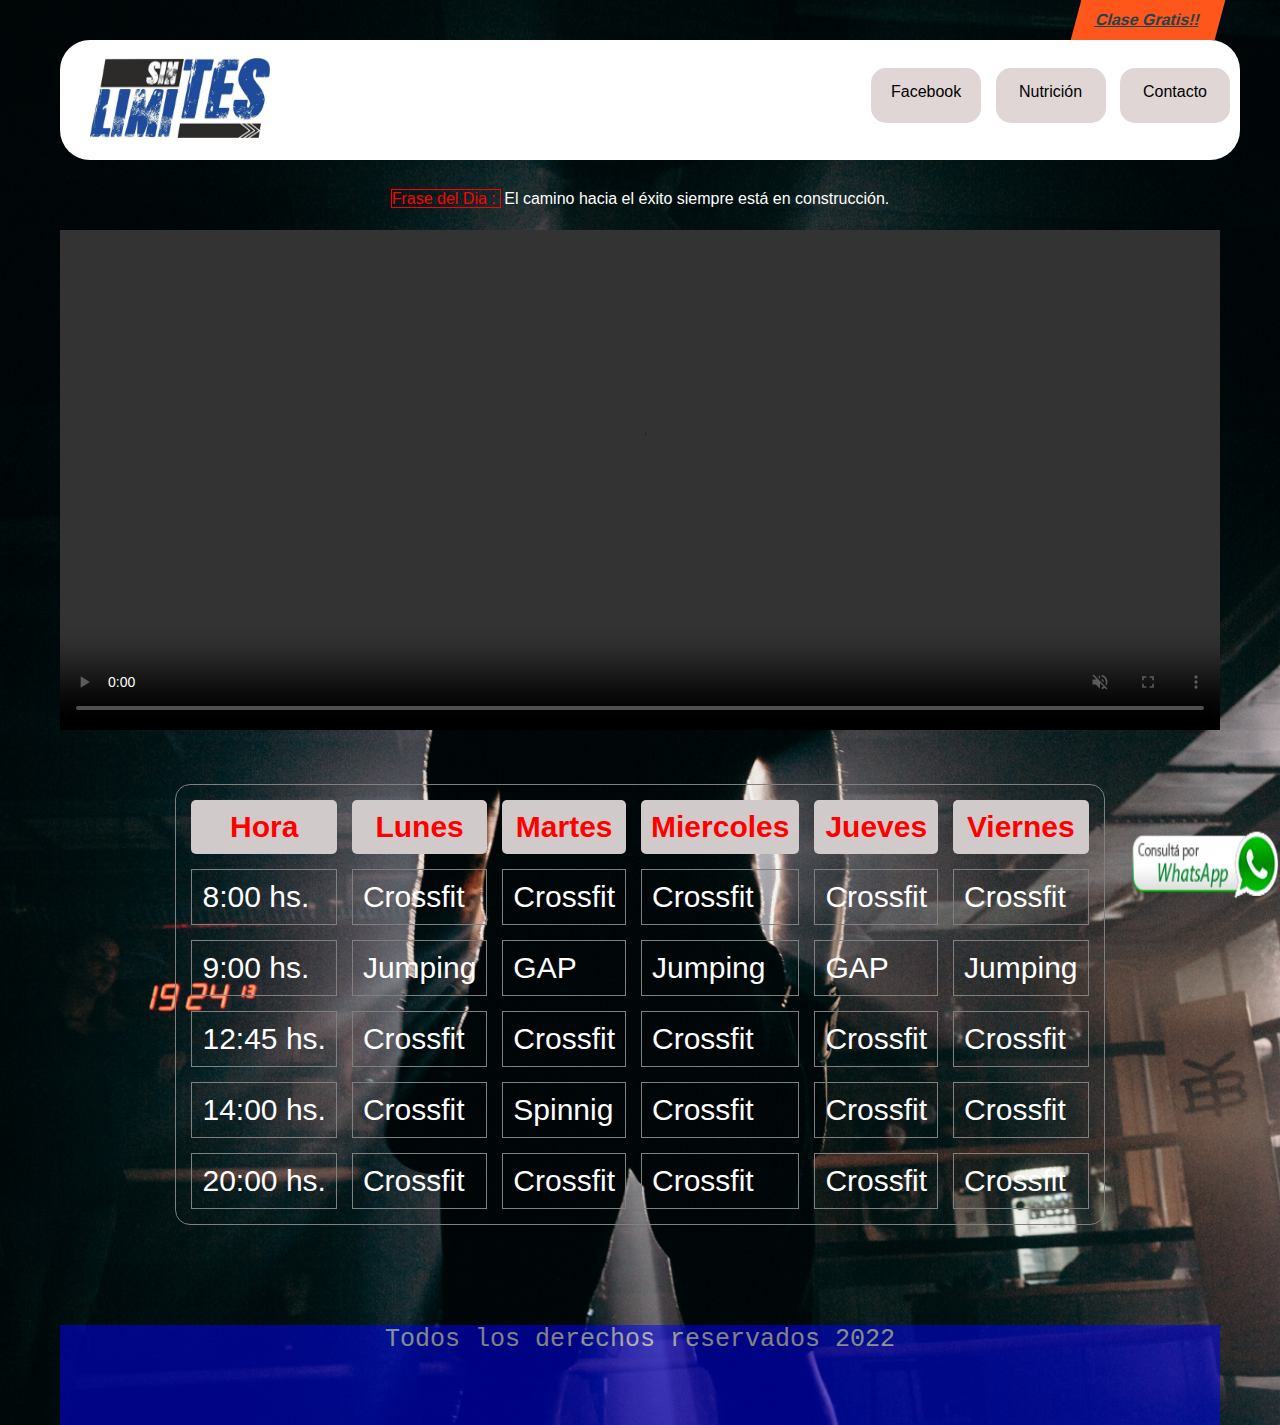
==== index.html @ e8a1ad53 "se hicieron cambios en estilos y medias queries" ====
<!DOCTYPE html>
<html lang="es">
	<head>
		<meta charset="UTF-8" />
		<meta http-equiv="X-UA-Compatible" content="IE=edge" />
		<meta name="viewport" content="width=device-width, initial-scale=1.0" />
		<title>Gimnasio Sin Límites</title>
		<link rel="stylesheet" href="style.css" />
	<script src="Js/script.js"></script>
	</head>

	<body>
		
		
  <div class="divsection">
		<section>
			<a class="claseGratis " href="Contacto/indexContacto.html"  >Clase Gratis!!</a>
		</section>
		
	</div>
		<!-- INICIO DE HEADER -->
		<header>
			<img
				class="logoSinLimites"
				src="imagenes/logoSL.jpg"
				alt="sinLimitesGym" />

			<nav class="menu">
				
					<a href="#"><i class="face""></i> Facebook</a>
					
					<!--btn de actividades solo aparece cuando estoy en mobile-->
					<a
						href="../sinLimitesGym/Actividades/indexActividades.html"
						class="actividades">
						Actividades</a
					>
					<a href="Nutricion/indexNutricion.html">Nutrición</a>
					<a href="../sinLimitesGym/Contacto/indexContacto.html">Contacto </a>
					
				
			</nav>

         <!-- Inicio del menu mobile tipo hamburguesa-->



		 <!-- Botón de menu tipo hamburguesa. Aparecerá solo en modo mobile. -->
		 <div class="btn-menu mobile" id="btn-menu" onclick="Menu()">
			<!-- dentro ponemos 3 div, uno para cada línea -->
			<div class="linea"></div>
			<div class="linea"></div>
			<div class="linea"></div>
		  </div>
  
		  <!-- Lista de botones para el menu mobile -->
		  <nav class="btn-list mobile" id="btn-list">
			<a href="#">Facebook</a>
			<a href="../sinLimitesGym/Actividades/indexActividades.html">Actividades</a>
			<a href="Nutricion/indexNutricion.html">Nutricion</a>
			<a href="../sinLimitesGym/Contacto/indexContacto.html">Contacto</a>
		  </nav>

		  <!--fin del menu mobile-->

		</header>

		<!-- FIN DE HEADER -->

		<!-- FRASE DEL DIA-->
			<div class="fraseDelDia">
				<p>
					<span>Frase del Dia : </span> El camino hacia el éxito siempre está en
					construcción.
				</p>
			</div>
		<!-- FRASE DEL DIA-->	



		<video src="Video/videoPromocional.mp4" autoplay="true" muted="true" loop="true" controls>video</video>
		<!--<video src="Video/octubreSL.mp4"autoplay="true" muted="true" loop="true"></video>-->
		


		

<!-- INICIO DE TABLA DE ACTIVIDADES-->
		
			<table>
				<!-- tabla entera-->
				<tr>
					<!-- titulos-->
					<th>Hora</th>
					<th>Lunes</th>
					<th>Martes</th>
					<th>Miercoles</th>
					<th>Jueves</th>
					<th>Viernes</th>
				</tr>
				<tbody>
					<!-- cuerpo de la tabla-->
					<tr>
						<!-- celda de tabla-->
						<td>8:00 hs.</td>
						<td>Crossfit</td>
						<td>Crossfit</td>
						<td>Crossfit</td>
						<td>Crossfit</td>
						<td>Crossfit</td>
					</tr>
					<tr>
						<!-- celda de tabla-->
						<td>9:00 hs.</td>
						<td>Jumping</td>
						<td>GAP</td>
						<td>Jumping</td>
						<td>GAP</td>
						<td>Jumping</td>
					</tr>
					<tr>
						<!-- celda de tabla-->
						<td>12:45 hs.</td>
						<td>Crossfit</td>
						<td>Crossfit</td>
						<td>Crossfit</td>
						<td>Crossfit</td>
						<td>Crossfit</td>
					</tr>
					<tr>
						<!-- celda de tabla-->
						<td>14:00 hs.</td>
						<td>Crossfit</td>
						<td>Spinnig</td>
						<td>Crossfit</td>
						<td>Crossfit</td>
						<td>Crossfit</td>
					</tr>
					<tr>
						<!-- celda de tabla-->
						<td>20:00 hs.</td>
						<td>Crossfit</td>
						<td>Crossfit</td>
						<td>Crossfit</td>
						<td>Crossfit</td>
						<td>Crossfit</td>
					</tr>
				</tbody>
			</table>
			

<!-- FIN DE TABLA DE ACTIVIDADES-->




<!--logo de Wasap-->	
<img onclick="wasap()" class="logoWasap" src="imagenes/icono-whatsapp.png" alt="">
<img onclick="wasap()"class="wspHover"src="imagenes/icono-whatsapp-hover.png" alt="">

<!-- fin logo-->
	


<footer>Todos los derechos reservados 2022</footer>

	</body>
</html>
---- style.css ----
body {
	/*background-image: url(imagenes/Fondo.jpg);*/
	background-image: url(imagenes/FondoHD.jpg);
	background-size: cover;
	border-radius: 20px;
	margin: 0px 20px 0px 20px;
	padding: 0px 40px 4px 40px;
	color: white;
	font-family: Arial, Helvetica, sans-serif;
	height: 1000px;
}

/*btn actividaes cuando si no esta en mobile no se ve,
porque la tabla se muestra en la pantalla principal*/
.actividades {
	display: none !important;
}

/*btn del menu hamburguesa*/
.mobile {
	display: none;
}

.divsection {
	display: block;
	height: 40px;
}
.claseGratis {
	background-color: aqua;
	background: #ff561b;
	padding: 11px 20px;
	transform: skewX(-15deg);
	color: #254250;
	transform-origin: 50% 50%;
	float: right;
	font-weight: bold;
}

.logoSinLimites {
	width: 180px;
	height: 80px;
	position: relative;
	float: left;
	border-radius: 1px;
	margin-left: 20px;
	margin-top: 8px;
}

header {
	background-color: white;
	border-radius: 30px;
	width: 100%;
	height: 100px;
	padding: 10px;
	position: sticky;
	top: 0;
}

/*menu desplazado a la derecha*/
.menu {
	float: right;
}

/*enlaces del menu*/

.menu a {
	position: relative;
	top: 18px;
	display: inline-block;
	color: black;
	background-color: #e1d6d6;
	width: 80px;
	height: 25px;
	border-radius: 15px;
	transition: all 1s;
	text-align: center;
	padding: 15px;
	margin-left: 10px;
	text-decoration: none;
}

/*cuando paso el mouse por encima del menu*/
.menu a:hover {
	color: white;
	background-color: blue;
	border-radius: 0px;
	width: 200px;
	height: 30px;
}

/*inicio de frase del día*/

.fraseDelDia {
	display: block;
	height: 60px;
}

p {
	text-align: center;
	margin: 0px auto;
	padding: 20px;
	margin-top: 10px;
}

span {
	color: red;
	border: 1px solid red;
	margin: 0px 3px 0px 0px;
}

/*Fin de frase del día*/

/*video promocional*/

video {
	width: 100%;
	height: 50%;
}

/*Inicio  de la tabla*/
table {
	font-size: 30px;
	border: 1px solid gray;
	border-spacing: 15px;
	border-radius: 15px;
	margin: 0px auto;
	/*margin auto para que centre la tabla en la pagina*/
	margin-top: 50px;
}

/*propiedad de titulos table head -encabezado*/
th {
	color: red;
	background-color: rgb(209, 202, 202);
	border-radius: 5px;
	padding: 10px;
}

/*propiedad de los datos table data */
td {
	padding: 10px;
	border: 1px solid gray;
}

/*poso por encima de cada celda celda table row*/
tr:hover {
	background-color: blue;
	color: white;
	cursor: pointer;
}

/*Fin de la tabla*/

/*inicio de logo*/

.logoWasap {
	position: fixed;
	bottom: 0px;
	right: 0px;
	width: 150px;
	height: 71px;
	float: left;
	z-index: 11;
	transition: all 0.3s; /*ver*/
	cursor: pointer;
}

.wspHover {
	position: fixed;
	bottom: 0px;
	right: 0px;
	width: 150px;
	height: 71px;
	float: left;
	display: none;
	cursor: pointer;
	z-index: 2;
}

.logoWasap:hover {
	display: none;
}

.wspHover {
	display: block;
}

/*fin de logo*/

/*Inicio Footer*/
footer {
	margin-top: 100px;
	height: 100px;
	text-align: center;
	opacity: 0.5;
	font-size: 25px;
	font-family: "Courier New", Courier, monospace;
	color: white;
	background-color: blue;
}

.face{background-image:url(imagenes/LogoFacebook1.png) ;}

/*---------------------------------------------*/
/*menu tipo hamburguesa*/

/*---------------------------------------------*/

.btn-menu {
	height: 30px;
	width: 30px;
	float: right;
	position: relative;
	top: 10px;
	transition: all 0.15s;
	opacity: 0.5;
}

.btn-menu-abierto,
.btn-menu:hover {
	cursor: pointer;
	opacity: 1;
	transform: scale(0.8);
}

.btn-menu-abierto .linea {
	background-color: black;
}

.linea {
	width: 30px;
	height: 4px;
	background-color: black;
	margin: 4px 0px;
	border-radius: 5px;
	position: relative;
	top: 0px;
	left: 0px;
	opacity: 1;
	transition: all 0.2s;
}

.btn-menu-abierto .linea:nth-child(1) {
	transform: rotate(35deg);
	top: 8px;
	left: -2px;
	width: 35px;
}

.btn-menu-abierto .linea:nth-child(2) {
	opacity: 0;
}

.btn-menu-abierto .linea:nth-child(3) {
	transform: rotate(-34deg);
	top: -8px;
	left: -2px;
	width: 35px;
}

.btn-list {
	background-color: white;
	box-shadow: 0px 5px 5px 5px rgba(0, 0, 0, 0.3);
	float: right;
	position: fixed;
	top: 120px;
	width: 200px;
	right: -400px;
	transition: all 0.25s;
}

.btn-list a {
	padding: 20px 32px;
	font-size: 15px;
	text-decoration: none;
	color: #333;
	display: block;
	background-color: white;
	text-align: right;
	transition: all 0.25s;
}
.btn-list a:hover {
	color: white;
	background-color: green;
	top: 0;
}

.btn-list-abierto {
	right: 0px;
}

/*fin boton hamburguesa*/

/*  INICIO MEDIAS QUERYS*/

/*-------------------------------*/
/* 1)- mobile habmburguesa - hasta 400px
   1) - mobile - desde 400px hasta 600px
   2) - tablet -desde 601px lo mínimo  hasta 1000px lo máximo
   3) - desktop*
/*---------------------------------*/

/* mobile con boton hamburguesa */

@media (max-width: 401px) {
	.mobile {
		display: block;
	}

	.menu {
		display: none;
	}
	body {
		width: 100%;
		height: 600px;
		background-image: none;
		background-color: #15161a;
		background-size: cover;
		background-position: center;
		margin: 0;
		padding: 0;
	}

	video {
		display: none;
	}

	header {
		background-color: white;
		border-radius: 0px;
		width: 100%;
		height: 17%;
		padding: 0px;
		position: relative;
		top: 0;
		margin: 0 auto;
	}

	.claseGratis {
		margin-right: 7px;
	}

	.fraseDelDia {
		margin-top: 53px;
	}

	.btn-list {
		top: 142px;
	}

	table {
		display: none;
	}

	.logoWasap {
		position: fixed;
		bottom: 0px;
		right: 0px;
		width: 116px;
		height: 60px;
		float: left;
		z-index: 11;
		transition: all 0.3s;
		cursor: pointer;
	}

	.wspHover {
		position: fixed;
		bottom: 0px;
		right: 0px;
		width: 116px;
		height: 60px;
		float: left;
		z-index: 2;
		transition: all 0.3s;
		cursor: pointer;
	}
}

/*------------------------------*/

/*mobile sin btn hamburguesa*/

/*-------------------------------*/

@media (min-width: 402px) and (max-width: 600px) {
	/*desaparece la tabla  de actividades
	y aparece el boton de actividades */

	table {
		display: none;
	}

	body {
		background-image: none;
		background-color: blue;
	}

	/*btn de actividadaes */

	.actividades {
		position: relative;
		top: 18px;

		display: block !important;
		color: black;
		background-color: #e1d6d6;
		width: 80px;
		height: 25px;
		border-radius: 15px;
		transition: all 1s;
		text-align: center;
		padding: 15px;
		text-decoration: none;
		margin: 0px auto;
	}

	video {
		display: none;
	}
	header {
		background-color: white;
		border-radius: 30px;
		width: 51vh;
		height: 60vh;
		padding: 10px;
		position: relative;
		top: 0;
		margin: 0 auto;
	}

	.logoSinLimites {
		position: relative;
		margin: 0px auto;
		float: inherit;
		display: block;
		width: 40vh;
		height: 14vh;
	}

	.menu {
		width: 80%;
		background-color: white;
		float: none;
		margin: 0px auto;
		display: block;
	}

	.menu a {
		position: relative;
		top: 18px;
		display: block;
		color: black;
		background-color: #e1d6d6;
		width: 30vh;
		height: 4vh;
		border-radius: 15px;
		transition: all 1s;
		text-align: center;
		padding: 15px;
		text-decoration: none;
		margin: 0px auto;
		margin-top: 3px;
	}

	a:hover {
		color: white;
		background-color: rgb(47, 47, 56);
		border-radius: 0px;
		width: -webkit-fill-available;
		height: 30px;
	}

	footer {
		margin-top: 280px;
		height: 100px;
		text-align: center;
		padding: 55px 0px 0px -4px;
		font-size: 25px;
		font-family: "Courier New", Courier, monospace;
		color: blue;
		background-color: white;
	}
	.logoWasap {
		position: fixed;
		bottom: 0px;
		right: 0px;
		width: 130px;
		height: 65px;
		float: left;
		z-index: 11;
		transition: all 0.3s;
		cursor: pointer;
	}

	.wspHover {
		position: fixed;
		bottom: 0px;
		right: 0px;
		width: 130px;
		height: 65px;
		float: left;
		z-index: 2;
		transition: all 0.3s;
		cursor: pointer;
	}
}

/*-------------------------------*/
/*tablet*/
/*-------------------------------*/

@media (min-width: 601px) and (max-width: 1000px) {
	body {
		width: 100%;
		background-image: url("imagenes/actividades3.jpg");
		background-size: cover;
		background-position: center;
	}

	header {
		background-color: white;
		border-radius: 30px;
		width: 100%;
		height: 20vh;
		padding: 10px;
		position: relative;
	}

	.logoSinLimites {
		position: relative;
		display: block;
		width: 200px;
		height: 100px;
	}

	.menu {
		float: right;
	}
	.menu a {
		position: relative;
		width: 70px;
		height: 20px;
		margin-top: 5px;
		margin-left: 20px;
	}

	.menu a:hover {
		color: white;
		background-color: rgb(0, 38, 255);
		border-radius: 0px;
		width: 100px;
		height: 10px;
	}

	table {
		width: 100%;
		font-size: 21px;
	}
}
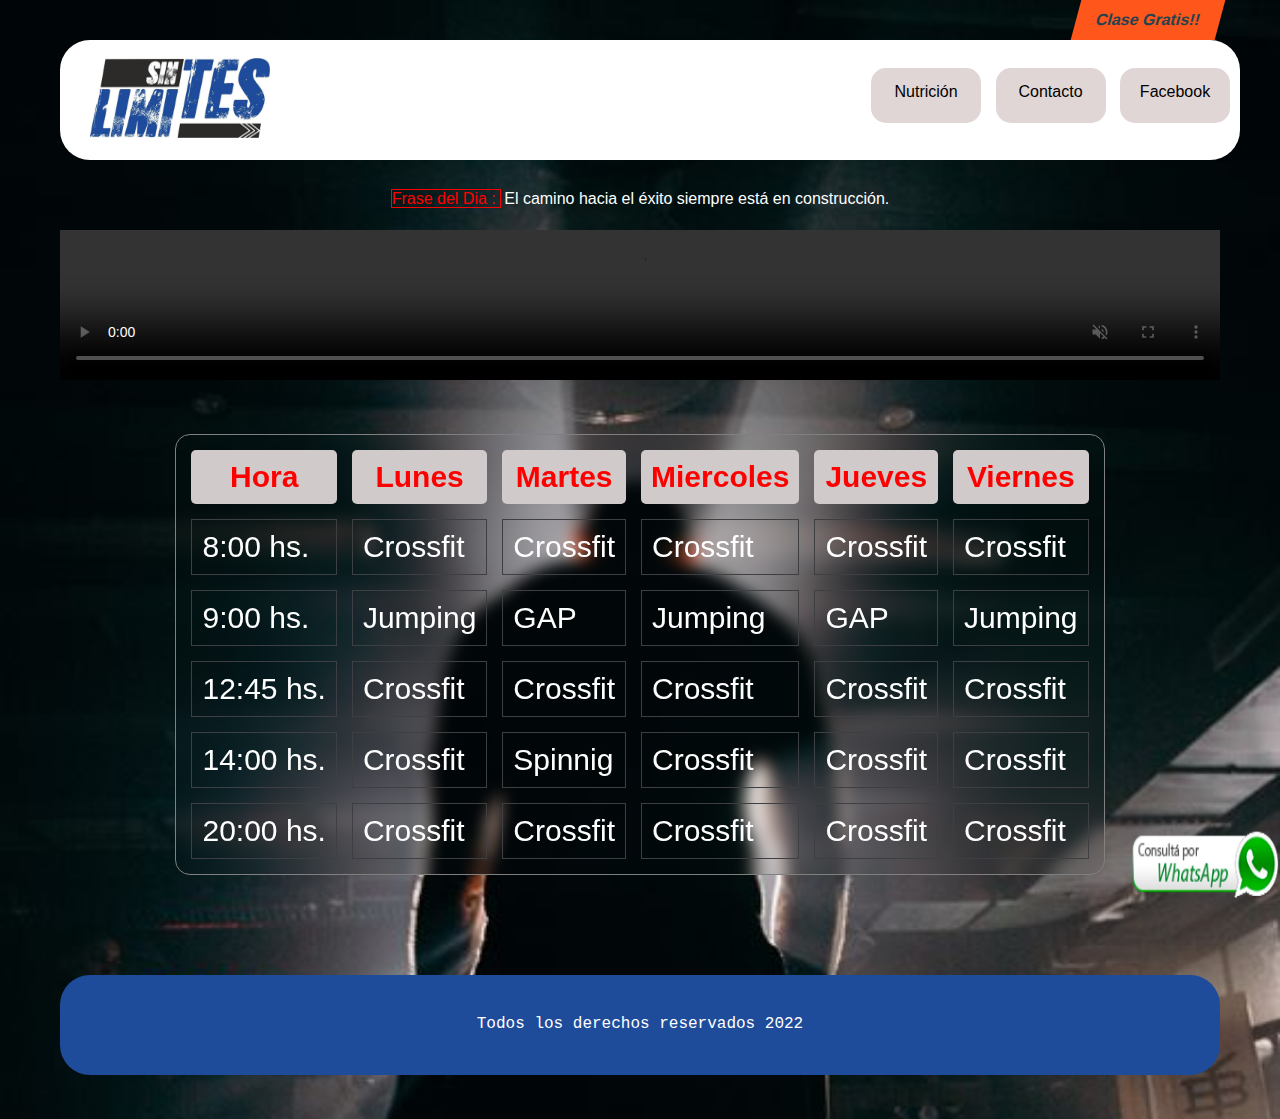
==== commit c9440454: "se realizaron ultimos detalles" ====
--- a/index.html
+++ b/index.html
@@ -12,14 +12,15 @@
 	<body>
 		
 		
-  <div class="divsection">
+ <div class="divsection">
 		<section>
-			<a class="claseGratis " href="Contacto/indexContacto.html"  >Clase Gratis!!</a>
+			<a class="claseGratis " href="Contacto/indexContacto.html">Clase Gratis!!</a>
 		</section>
 		
 	</div>
 		<!-- INICIO DE HEADER -->
 		<header>
+			
 			<img
 				class="logoSinLimites"
 				src="imagenes/logoSL.jpg"
@@ -27,7 +28,7 @@
 
 			<nav class="menu">
 				
-					<a href="#"><i class="face""></i> Facebook</a>
+					
 					
 					<!--btn de actividades solo aparece cuando estoy en mobile-->
 					<a
@@ -36,8 +37,10 @@
 						Actividades</a
 					>
 					<a href="Nutricion/indexNutricion.html">Nutrición</a>
-					<a href="../sinLimitesGym/Contacto/indexContacto.html">Contacto </a>
+					<a href="Contacto/indexContacto.html">Contacto </a>
 					
+
+					<a href="#"><i class="face""></i> Facebook</a>
 				
 			</nav>
 
@@ -78,11 +81,10 @@
 
 
 
-		<video src="Video/videoPromocional.mp4" autoplay="true" muted="true" loop="true" controls>video</video>
+		<video src="Video/videoPromocional.mp4" autoplay="true" muted="false" loop="true" controls="true" id:"video">video</video>
 		<!--<video src="Video/octubreSL.mp4"autoplay="true" muted="true" loop="true"></video>-->
 		
-
-
+		
 		
 
 <!-- INICIO DE TABLA DE ACTIVIDADES-->
@@ -162,7 +164,7 @@
 	
 
 
-<footer>Todos los derechos reservados 2022</footer>
+ <footer>Todos los derechos reservados 2022</footer>
 
 	</body>
 </html>
--- a/style.css
+++ b/style.css
@@ -1,13 +1,13 @@
 body {
 	/*background-image: url(imagenes/Fondo.jpg);*/
-	background-image: url(imagenes/FondoHD.jpg);
+	background-image: url(imagenes/FondoHD2.jpg);
 	background-size: cover;
 	border-radius: 20px;
 	margin: 0px 20px 0px 20px;
 	padding: 0px 40px 4px 40px;
 	color: white;
 	font-family: Arial, Helvetica, sans-serif;
-	height: 1000px;
+	
 }
 
 /*btn actividaes cuando si no esta en mobile no se ve,
@@ -27,6 +27,7 @@
 }
 .claseGratis {
 	background-color: aqua;
+	text-decoration: none;
 	background: #ff561b;
 	padding: 11px 20px;
 	transform: skewX(-15deg);
@@ -34,6 +35,12 @@
 	transform-origin: 50% 50%;
 	float: right;
 	font-weight: bold;
+	transition: all 1s;
+}
+
+
+.claseGratis:hover{
+	color: white;
 }
 
 .logoSinLimites {
@@ -82,10 +89,8 @@
 /*cuando paso el mouse por encima del menu*/
 .menu a:hover {
 	color: white;
-	background-color: blue;
-	border-radius: 0px;
-	width: 200px;
-	height: 30px;
+	background-color:  #1e4b9a;
+	top: 5px;
 }
 
 /*inicio de frase del día*/
@@ -115,7 +120,9 @@
 video {
 	width: 100%;
 	height: 50%;
-}
+	/*pointer-events:none;*/
+}
+
 
 /*Inicio  de la tabla*/
 table {
@@ -126,6 +133,7 @@
 	margin: 0px auto;
 	/*margin auto para que centre la tabla en la pagina*/
 	margin-top: 50px;
+	backdrop-filter: blur(8px);
 }
 
 /*propiedad de titulos table head -encabezado*/
@@ -139,12 +147,12 @@
 /*propiedad de los datos table data */
 td {
 	padding: 10px;
-	border: 1px solid gray;
+	border: 1px solid #3e3f43;
 }
 
 /*poso por encima de cada celda celda table row*/
 tr:hover {
-	background-color: blue;
+	background-color:#1e4b9a;
 	color: white;
 	cursor: pointer;
 }
@@ -189,17 +197,20 @@
 
 /*Inicio Footer*/
 footer {
-	margin-top: 100px;
-	height: 100px;
-	text-align: center;
-	opacity: 0.5;
-	font-size: 25px;
-	font-family: "Courier New", Courier, monospace;
-	color: white;
-	background-color: blue;
-}
-
-.face{background-image:url(imagenes/LogoFacebook1.png) ;}
+	background-position: bottom;
+    margin-top: 100px;
+    height: 20px;
+    padding: 40px 0px 40px 0px;
+    text-align: center;
+    /* opacity: 0.5; */
+    font-size: 16px;
+    font-family: "Courier New", Courier, monospace;
+    color: white;
+    background-color: #1e4b9a;
+    border-radius: 30px;
+	margin-bottom: 40px;
+}
+
 
 /*---------------------------------------------*/
 /*menu tipo hamburguesa*/
@@ -312,11 +323,15 @@
 	}
 	body {
 		width: 100%;
-		height: 600px;
-		background-image: none;
-		background-color: #15161a;
+		
+		
+		background-image: url(imagenes/Fondo.jpg);
 		background-size: cover;
 		background-position: center;
+		background-repeat: no-repeat;
+
+		background-color: #15161a;
+		
 		margin: 0;
 		padding: 0;
 	}
@@ -329,7 +344,7 @@
 		background-color: white;
 		border-radius: 0px;
 		width: 100%;
-		height: 17%;
+		/*height: 17%;*/
 		padding: 0px;
 		position: relative;
 		top: 0;
@@ -341,7 +356,7 @@
 	}
 
 	.fraseDelDia {
-		margin-top: 53px;
+		margin-top: 30px;
 	}
 
 	.btn-list {
@@ -354,11 +369,11 @@
 
 	.logoWasap {
 		position: fixed;
-		bottom: 0px;
-		right: 0px;
-		width: 116px;
-		height: 60px;
-		float: left;
+		top: 0px;
+    left: 0px;
+    width: 95px;
+    height: 40px;
+		/*float: left;*/
 		z-index: 11;
 		transition: all 0.3s;
 		cursor: pointer;
@@ -366,15 +381,23 @@
 
 	.wspHover {
 		position: fixed;
-		bottom: 0px;
-		right: 0px;
-		width: 116px;
-		height: 60px;
-		float: left;
+		top: 0px;
+    left: 0px;
+    width: 95px;
+    height: 40px;
+		/*float: left;*/
 		z-index: 2;
 		transition: all 0.3s;
 		cursor: pointer;
 	}
+
+
+	.btn-menu{right: 8px;
+	}
+
+	footer{height: 50px;
+		  padding: 20px 0px 20px 0px;
+		  margin-top: 340px;}
 }
 
 /*------------------------------*/
@@ -392,8 +415,12 @@
 	}
 
 	body {
-		background-image: none;
+		background-image: url(imagenes/actividades1.jpg);
 		background-color: blue;
+		/*height: 100%;
+		width: 100%;*/
+		margin: 0;
+		padding: 0;
 	}
 
 	/*btn de actividadaes */
@@ -472,18 +499,22 @@
 	}
 
 	footer {
-		margin-top: 280px;
-		height: 100px;
-		text-align: center;
-		padding: 55px 0px 0px -4px;
-		font-size: 25px;
-		font-family: "Courier New", Courier, monospace;
-		color: blue;
-		background-color: white;
-	}
+		/*margin-top: 30px;*/
+    width: 100%;
+    height: 40px;
+    font-size: 10px;
+    text-align: center;
+    padding: 55px 0px 0px -4px;
+    padding: 26px 0px 4px 0px;
+    font-size: 15px;
+    font-family: "Courier New", Courier, monospace;
+    color: blue;
+    background-color: white;
+}
+
 	.logoWasap {
 		position: fixed;
-		bottom: 0px;
+		bottom: 62px;
 		right: 0px;
 		width: 130px;
 		height: 65px;
@@ -495,7 +526,7 @@
 
 	.wspHover {
 		position: fixed;
-		bottom: 0px;
+		bottom: 62px;
 		right: 0px;
 		width: 130px;
 		height: 65px;
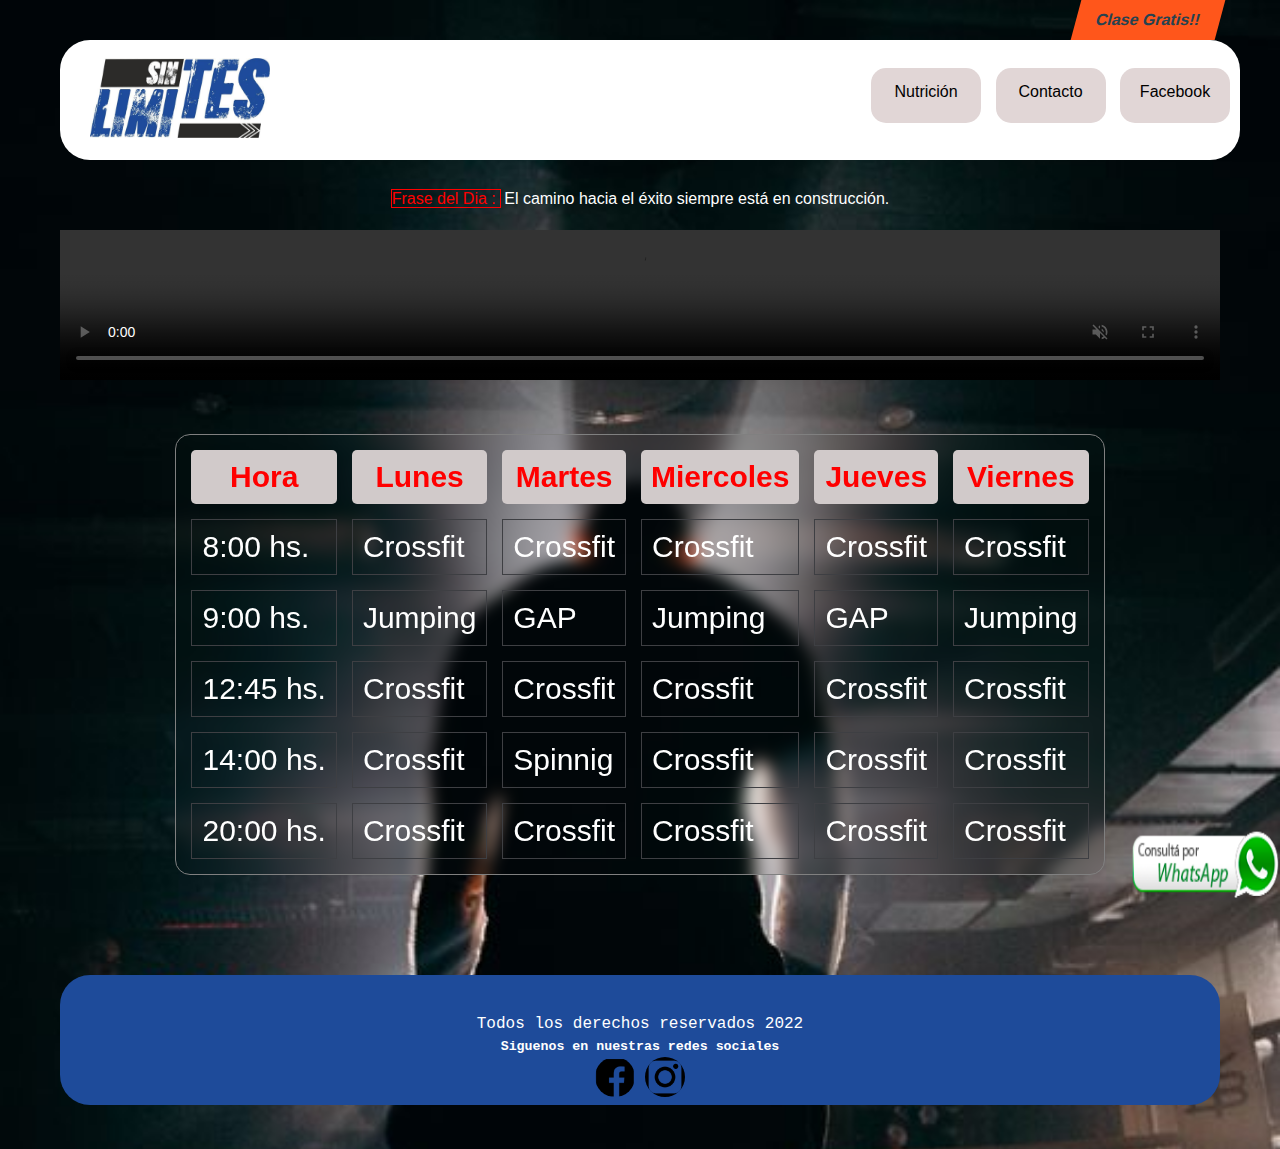
==== commit 74cc7f75: "Se agrego redes sociales al footer" ====
--- a/index.html
+++ b/index.html
@@ -32,12 +32,12 @@
 					
 					<!--btn de actividades solo aparece cuando estoy en mobile-->
 					<a
-						href="../sinLimitesGym/Actividades/indexActividades.html"
+						href="actividades/indexActividades.html"
 						class="actividades">
 						Actividades</a
 					>
-					<a href="Nutricion/indexNutricion.html">Nutrición</a>
-					<a href="Contacto/indexContacto.html">Contacto </a>
+					<a href="nutricion/indexNutricion.html">Nutrición</a>
+					<a href="contacto/indexContacto.html">Contacto </a>
 					
 
 					<a href="#"><i class="face""></i> Facebook</a>
@@ -59,9 +59,9 @@
 		  <!-- Lista de botones para el menu mobile -->
 		  <nav class="btn-list mobile" id="btn-list">
 			<a href="#">Facebook</a>
-			<a href="../sinLimitesGym/Actividades/indexActividades.html">Actividades</a>
-			<a href="Nutricion/indexNutricion.html">Nutricion</a>
-			<a href="../sinLimitesGym/Contacto/indexContacto.html">Contacto</a>
+			<a href="actividades/indexActividades.html">Actividades</a>
+			<a href="nutricion/indexNutricion.html">Nutricion</a>
+			<a href="contacto/indexContacto.html">Contacto</a>
 		  </nav>
 
 		  <!--fin del menu mobile-->
@@ -164,7 +164,14 @@
 	
 
 
- <footer>Todos los derechos reservados 2022</footer>
+ <footer>Todos los derechos reservados 2022
+  <div class = redes_sociale>
+	<h5>Siguenos en nuestras redes sociales</h5>
+  <img src="imagenes/LogoFacebook.png" alt="facebook" id="cajaredsocial">
+  <img src="imagenes/LogoInstagram.png" alt="github" id="cajaredsocial">
+</div>
+ </footer>
 
 	</body>
 </html>
+
--- a/style.css
+++ b/style.css
@@ -186,7 +186,8 @@
 }
 
 .logoWasap:hover {
-	display: none;
+	opacity: 0;
+	/*display: none;*/
 }
 
 .wspHover {
@@ -200,7 +201,7 @@
 	background-position: bottom;
     margin-top: 100px;
     height: 20px;
-    padding: 40px 0px 40px 0px;
+    padding: 40px 0px 70px 0px;
     text-align: center;
     /* opacity: 0.5; */
     font-size: 16px;
@@ -211,6 +212,25 @@
 	margin-bottom: 40px;
 }
 
+/*bloque de redes sociales*/
+.redes_sociale{
+	height: 40px;
+	
+  margin-top: 6px;
+}
+h5{
+	margin: 0px;
+    margin-bottom: 3px;
+	color: white;
+}
+
+
+/*logos redes sociales*/
+#cajaredsocial{
+	width: 40px;;
+	height: 40px;
+	border-radius: 20px;
+}
 
 /*---------------------------------------------*/
 /*menu tipo hamburguesa*/
@@ -508,7 +528,7 @@
     padding: 26px 0px 4px 0px;
     font-size: 15px;
     font-family: "Courier New", Courier, monospace;
-    color: blue;
+    color: #1e4b9a;
     background-color: white;
 }
 
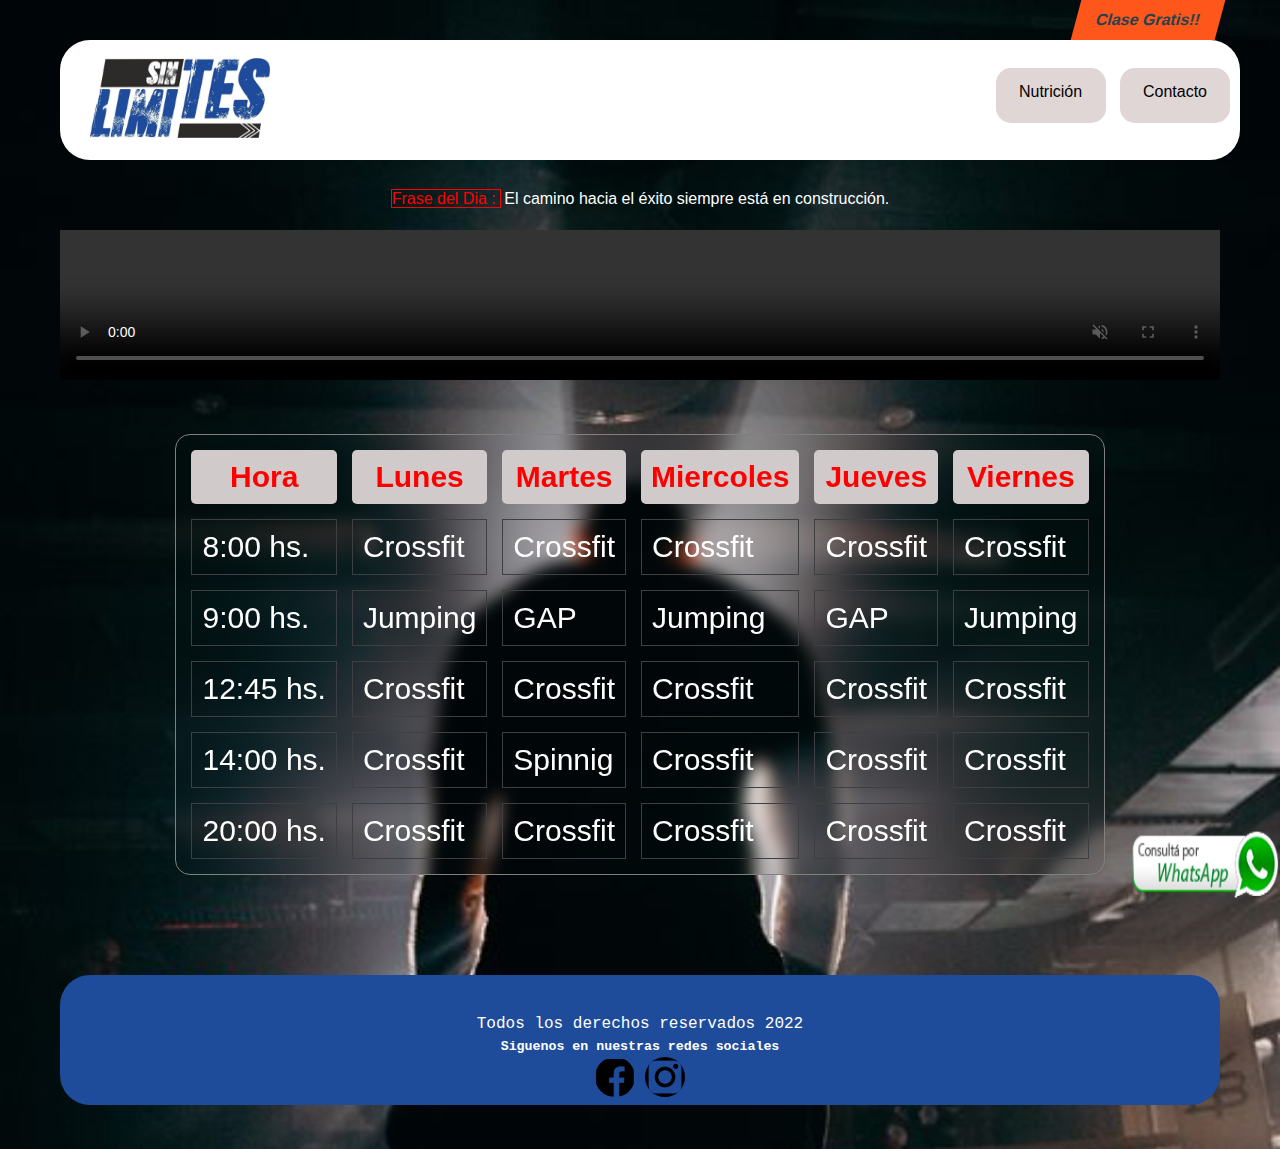
==== commit 09a4ab52: "se realizaron ultimos detalles y se agrego php form" ====
--- a/index.html
+++ b/index.html
@@ -40,7 +40,7 @@
 					<a href="contacto/indexContacto.html">Contacto </a>
 					
 
-					<a href="#"><i class="face""></i> Facebook</a>
+					
 				
 			</nav>
 
@@ -58,7 +58,7 @@
   
 		  <!-- Lista de botones para el menu mobile -->
 		  <nav class="btn-list mobile" id="btn-list">
-			<a href="#">Facebook</a>
+			<a href="#">Redes Sociales</a>
 			<a href="actividades/indexActividades.html">Actividades</a>
 			<a href="nutricion/indexNutricion.html">Nutricion</a>
 			<a href="contacto/indexContacto.html">Contacto</a>
--- a/style.css
+++ b/style.css
@@ -415,7 +415,7 @@
 	.btn-menu{right: 8px;
 	}
 
-	footer{height: 50px;
+	footer{height: 80px;
 		  padding: 20px 0px 20px 0px;
 		  margin-top: 340px;}
 }
@@ -510,18 +510,11 @@
 		margin-top: 3px;
 	}
 
-	a:hover {
-		color: white;
-		background-color: rgb(47, 47, 56);
-		border-radius: 0px;
-		width: -webkit-fill-available;
-		height: 30px;
-	}
 
 	footer {
 		/*margin-top: 30px;*/
     width: 100%;
-    height: 40px;
+    height: 90px;
     font-size: 10px;
     text-align: center;
     padding: 55px 0px 0px -4px;
@@ -596,13 +589,7 @@
 		margin-left: 20px;
 	}
 
-	.menu a:hover {
-		color: white;
-		background-color: rgb(0, 38, 255);
-		border-radius: 0px;
-		width: 100px;
-		height: 10px;
-	}
+	
 
 	table {
 		width: 100%;
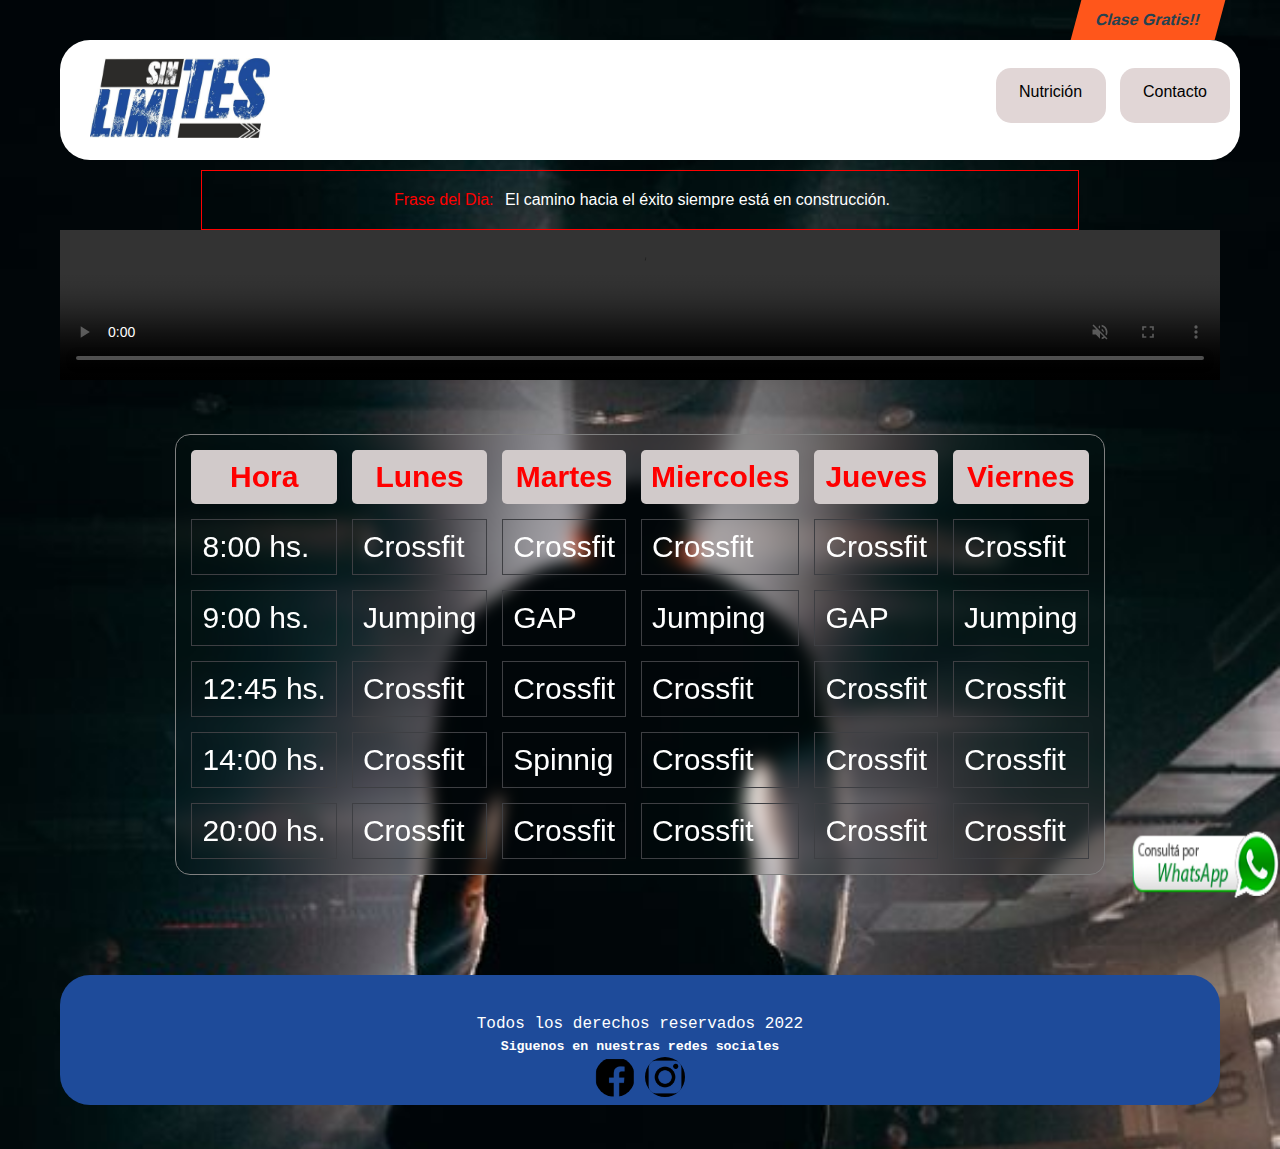
==== commit 1757de2a: "se agregaron link de redes" ====
--- a/index.html
+++ b/index.html
@@ -73,7 +73,7 @@
 		<!-- FRASE DEL DIA-->
 			<div class="fraseDelDia">
 				<p>
-					<span>Frase del Dia : </span> El camino hacia el éxito siempre está en
+					<span>Frase del Dia:</span> El camino hacia el éxito siempre está en
 					construcción.
 				</p>
 			</div>
@@ -167,8 +167,8 @@
  <footer>Todos los derechos reservados 2022
   <div class = redes_sociale>
 	<h5>Siguenos en nuestras redes sociales</h5>
-  <img src="imagenes/LogoFacebook.png" alt="facebook" id="cajaredsocial">
-  <img src="imagenes/LogoInstagram.png" alt="github" id="cajaredsocial">
+  <img src="imagenes/LogoFacebook.png" alt="facebook" id="cajaredsocial" onclick="facebook()">
+  <img src="imagenes/LogoInstagram.png" alt="instagram" id="cajaredsocial" onclick="instagram()">
 </div>
  </footer>
 
--- a/style.css
+++ b/style.css
@@ -98,19 +98,24 @@
 .fraseDelDia {
 	display: block;
 	height: 60px;
+	
 }
 
 p {
-	text-align: center;
-	margin: 0px auto;
-	padding: 20px;
-	margin-top: 10px;
+	width: 72%;
+    text-align: center;
+    margin: 0px auto;
+    padding: 20px;
+    margin-top: 10px;
+    /* margin-bottom: 32px; */
+    border: 1px solid red;
 }
 
 span {
 	color: red;
-	border: 1px solid red;
+	
 	margin: 0px 3px 0px 0px;
+	padding: 4px;
 }
 
 /*Fin de frase del día*/
@@ -232,6 +237,11 @@
 	border-radius: 20px;
 }
 
+
+#cajaredsocial:hover{
+	cursor:pointer;
+  
+  }
 /*---------------------------------------------*/
 /*menu tipo hamburguesa*/
 
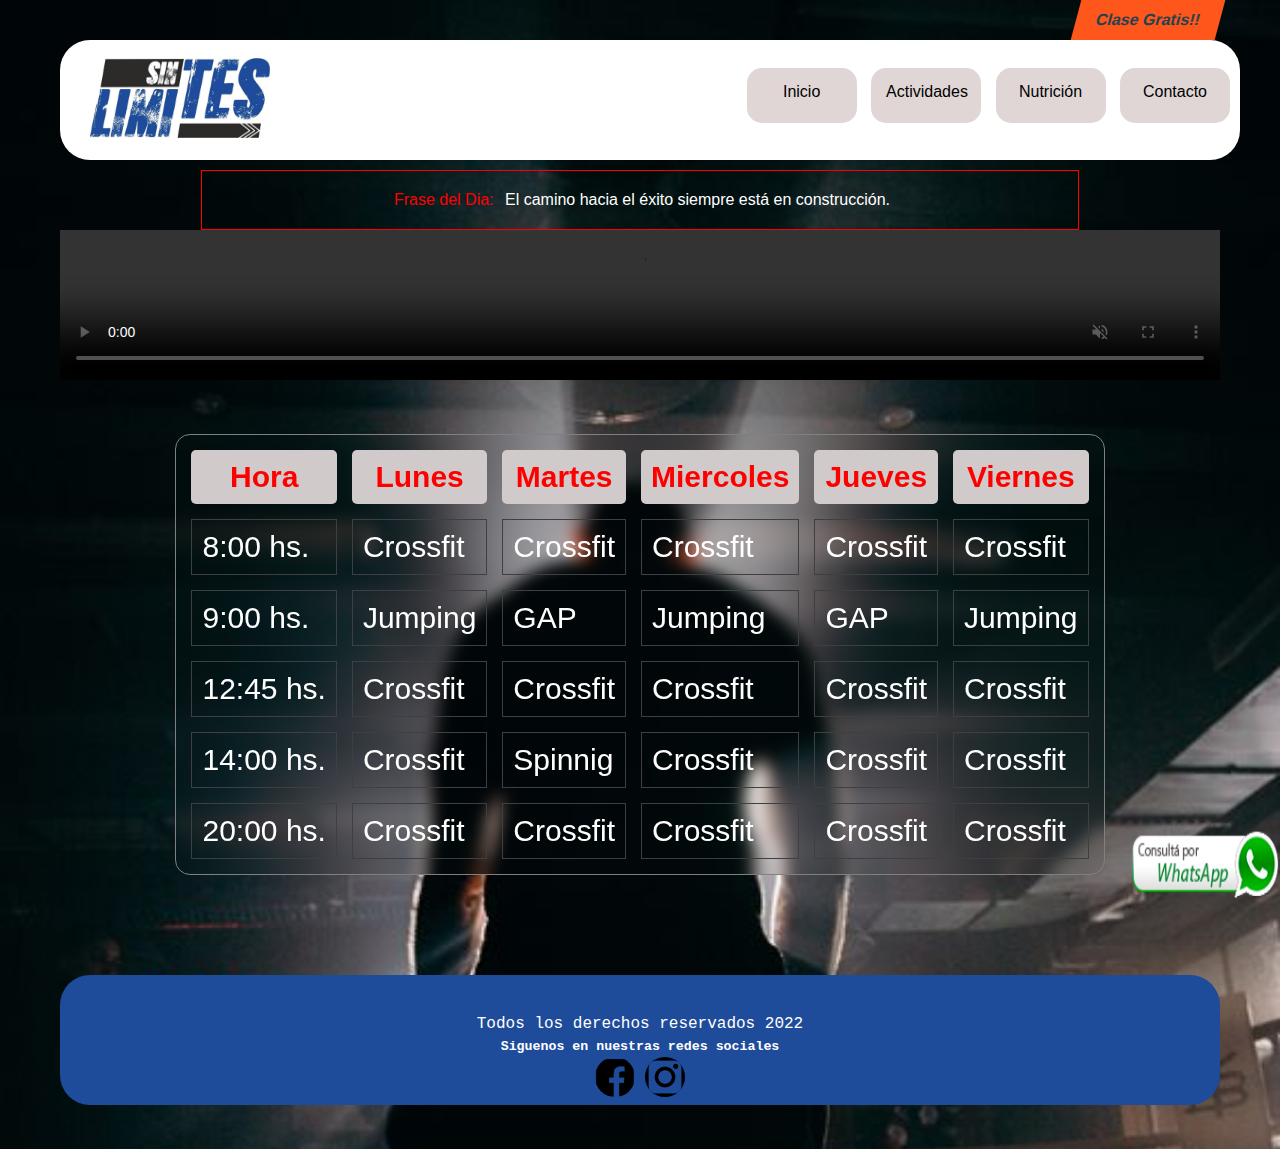
==== commit e529103e: "se cambiaron menus" ====
--- a/index.html
+++ b/index.html
@@ -28,19 +28,11 @@
 
 			<nav class="menu">
 				
-					
-					
-					<!--btn de actividades solo aparece cuando estoy en mobile-->
-					<a
-						href="actividades/indexActividades.html"
-						class="actividades">
-						Actividades</a
-					>
-					<a href="nutricion/indexNutricion.html">Nutrición</a>
-					<a href="contacto/indexContacto.html">Contacto </a>
-					
-
-					
+				<a href="index.html">Inicio</a>
+				<a href="actividades/indexActividades.html">Actividades</a>
+				<a href="nutricion/indexNutricion.html">Nutrición</a>
+				<a href="contacto/indexContacto.html">Contacto </a>
+								
 				
 			</nav>
 
--- a/style.css
+++ b/style.css
@@ -593,10 +593,11 @@
 	}
 	.menu a {
 		position: relative;
-		width: 70px;
-		height: 20px;
-		margin-top: 5px;
-		margin-left: 20px;
+    width: 60px;
+    height: 20px;
+    margin-top: 5px;
+    font-size: 13px;
+    margin-left: 0px;
 	}
 
 	
